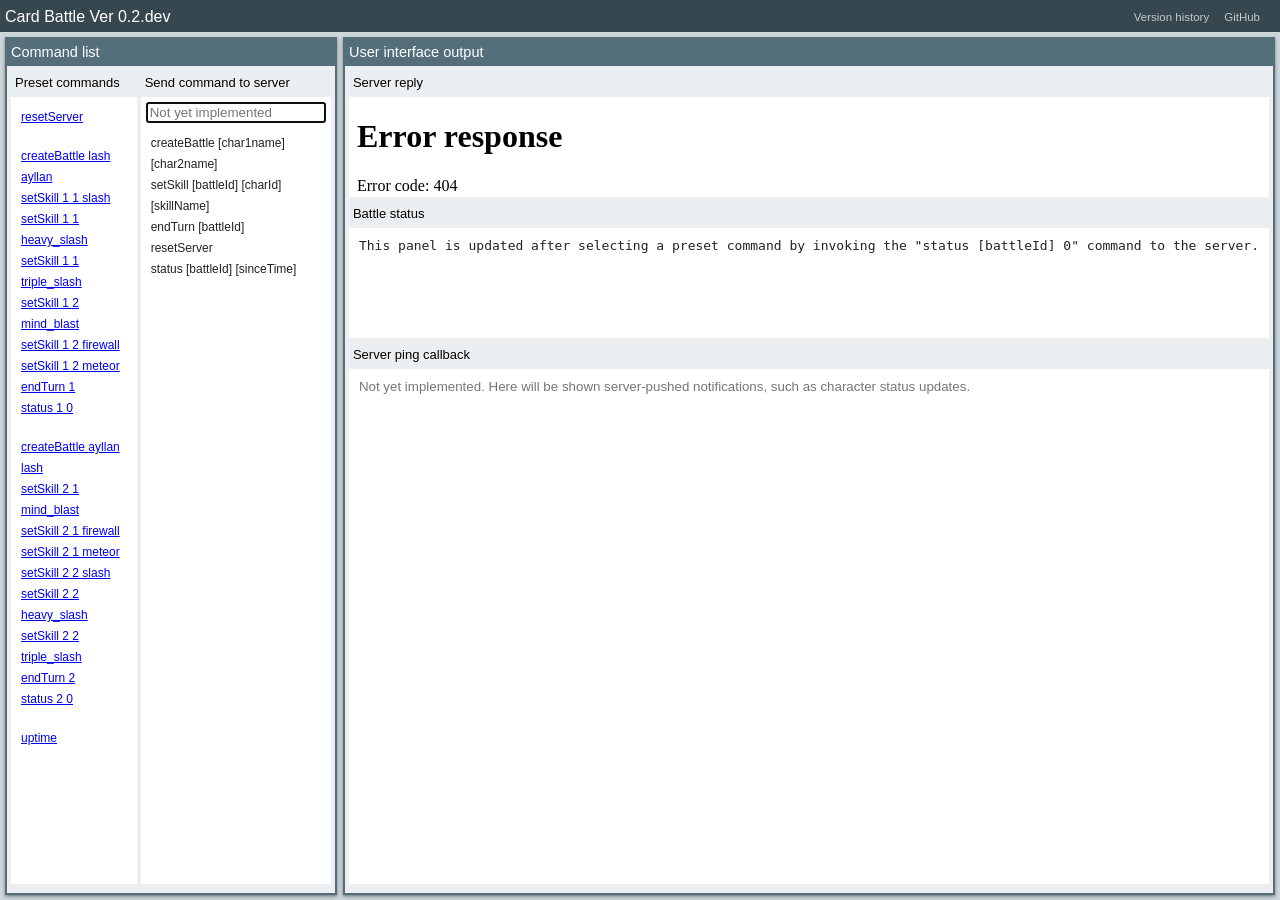
==== web/index.html @ e33fcc96 "Adicionado "uptime" e "status". uptime retorna quantos milissegundos desde o comeco. status retorna " ====
<!DOCTYPE html>
<html>
<head>
	<title>CardBattle!</title>
	<base target="output">
	<link rel="stylesheet" href="style.css">
	<script type="text/javascript" src="jquery-2.1.4.min.js"></script>
	<script type="text/javascript" src="script.js"></script>
</head>
<body>
<header>
	<h1>Card Battle Ver 0.2.dev</h1>
	<a target="_top" href="version_history.txt">Version history</a>
	<a target="_top" href="https://github.com/tibyandy/cardbattle">GitHub</a>
</header>
<div id="view">
	<section id="commands">
		<h2>Command list</h2>
		<div>
			<section id="preset_commands">
				<h3>Preset commands</h3>
				<ul>
					<li><ul>
						<li><a href="CardBattle?resetServer">               resetServer</a></li>
					</ul></li>
					<li><ul battleId="1">
						<li><a href="CardBattle?createBattle lash ayllan">  createBattle lash ayllan</a></li>
						<li><a href="CardBattle?setSkill 1 1 slash">        setSkill 1 1 slash</a></li>
						<li><a href="CardBattle?setSkill 1 1 heavy_slash">  setSkill 1 1 heavy_slash</a></li>
						<li><a href="CardBattle?setSkill 1 1 triple_slash"> setSkill 1 1 triple_slash</a></li>
						<li><a href="CardBattle?setSkill 1 2 mind_blast">   setSkill 1 2 mind_blast</a></li>
						<li><a href="CardBattle?setSkill 1 2 firewall">     setSkill 1 2 firewall</a></li>
						<li><a href="CardBattle?setSkill 1 2 meteor">       setSkill 1 2 meteor</a></li>
						<li><a href="CardBattle?endTurn 1">                 endTurn 1</a></li>
						<li><a href="CardBattle?status 1 0">                status 1 0</a></li>
					</ul></li>
					<li><ul battleId="2">
						<li><a href="CardBattle?createBattle ayllan lash">  createBattle ayllan lash</a></li>
						<li><a href="CardBattle?setSkill 2 1 mind_blast">   setSkill 2 1 mind_blast</a></li>
						<li><a href="CardBattle?setSkill 2 1 firewall">     setSkill 2 1 firewall</a></li>
						<li><a href="CardBattle?setSkill 2 1 meteor">       setSkill 2 1 meteor</a></li>
						<li><a href="CardBattle?setSkill 2 2 slash">        setSkill 2 2 slash</a></li>
						<li><a href="CardBattle?setSkill 2 2 heavy_slash">  setSkill 2 2 heavy_slash</a></li>
						<li><a href="CardBattle?setSkill 2 2 triple_slash"> setSkill 2 2 triple_slash</a></li>
						<li><a href="CardBattle?endTurn 2">                 endTurn 2</a></li>
						<li><a href="CardBattle?status 2 0">                status 2 0</a></li>
					</ul></li>
					<li><ul>
						<li><a href="CardBattle?uptime">                    uptime</a></li>
					</ul></li>
				</ul>
			</section>
			<section id="send_command">
				<h3>Send command to server</h3>
				<input id="command" placeholder="Not yet implemented" autofocus="autofocus" readonly="readonly" />
				<ul>
					<li>createBattle [char1name] [char2name]</li>
					<li>setSkill [battleId] [charId] [skillName]</li>
					<li>endTurn [battleId]</li>
					<li>resetServer</li>
					<li>status [battleId] [sinceTime]</li>
				</ul>
			</section>
		</div>
	</section>
	<section id="output">
		<h2>User interface output</h2>
		<div>
			<section id="server_reply">
				<h3>Server reply</h3>
				<iframe src="CardBattle" name="output"></iframe>
			</section>
			<section>
				<h3>Battle status</h3>
				<div id="battle_status">This panel is updated after selecting a preset command by invoking the "status [battleId] 0" command to the server.</div>
			</section>
			<section id="push_reply">
				<h3>Server ping callback</h3>
				<textarea id="push_result">Not yet implemented. Here will be shown server-pushed notifications, such as character status updates.</textarea>
			</section>
		</div>
	</section>
</div>
</body>
</html>
---- web/style.css ----
* {
	box-sizing: border-box;
}
html, body, #view {
	margin: 0;
	background: #CFD8DC /* Blue Grey 100 */;
}
html {
	height: 100%;
}
body {
	display: flex;
	flex-direction: column;
	align-items: stretch;
	height: 100%;
	overflow: hidden;
}
#view {
	display: flex;
	flex-grow: 1;
	align-items: stretch;
	padding: 2px;
}
#view > section {
	margin: 3px;
	box-shadow: 0 1px 2px rgba(0,0,0,0.25), 0 2px 5px rgba(0,0,0,0.25);
	padding: 0 0 5px;
}
#view section {
	display: flex;
	flex-direction: column;
	align-items: stretch;
}
section > div {
	flex-grow: 1;
	display: flex;
	flex-flow: column;
}
#commands div {
	display: flex;
	flex-wrap: wrap;
	flex-flow: row;
}
#view > section {
	background: #ECEFF1; /* Blue Grey 50 */
	border: solid 2px #546E7A; /* Blue Grey 600 */
}
#view > section > div {
	margin: 2px;
}
#view > section > div > section {
	margin: 2px;
	background: #fff;
}
#output, #push_reply, #push_result, #available_commands {
	flex-grow: 1;
}
#push_result {
	margin: -10px 0 0;
	padding: 10px;
	border: none;
    resize: none;
}
h2, h3 {
	line-height: 20px;
	height: 27px;
	padding: 3px 4px 4px;
}
body > header, h1, h2, h3, ul, #battle_status, input, textarea, iframe {
	font-family: sans-serif;
	color: rgba(0,0,0,0.87);
}
#preset_commands {
	overflow-y: auto;
	flex-grow: 2;
}
ul {
	font-size: 12px;
	list-style-type: none;
	padding: 0;
	margin-bottom: 18px;
}
ul li {
	line-height: 21px;
}
section > ul {
	margin: 0 10px;
}
header {
	background: #37474F; /* Blue Grey 800 */
	display: flex;
	padding: 0 5px;
}
h1 {
	color: rgba(255,255,255,1);
}
h1, header a {
	margin: 0;
    line-height: 30px;
    font-weight: normal;
    padding: 2px 15px 0 0;
}
header a {
	color: rgba(255,255,255,0.7);
	font-size: 11.5px;
	text-decoration: none;
}
header a:hover {
	color: rgba(255,255,255,1);
	text-decoration: underline;
}
h1 {
	font-size: 16px;
	flex-grow: 1;
}
h2 {
	color: rgba(255,255,255,1);
	background: #546E7A; /* Blue Grey 600 */
	margin: 0;
	font-size: 14.5px;
	font-weight: normal;
}
h3 {
	margin: 0 0 10px;
	background: #ECEFF1; /* Blue Grey 50 */
	font-weight: normal;
	font-size: 13px;
	color: #000;
}
iframe {
	border: none;
	margin: -10px 0 0;
	height: 100px;
}
input {
	margin: -5px 5px 5px;
	padding: 1px 2px;
}
#battle_status {
	margin: -5px 5px 5px;
	font-size: 13px;
	padding: 5px;
	height: 100px;
	font-family: monospace;
	white-space: pre;
}
textarea {
	color: rgba(0,0,0,0.54);
}
input {
	margin-bottom: 10px;
}
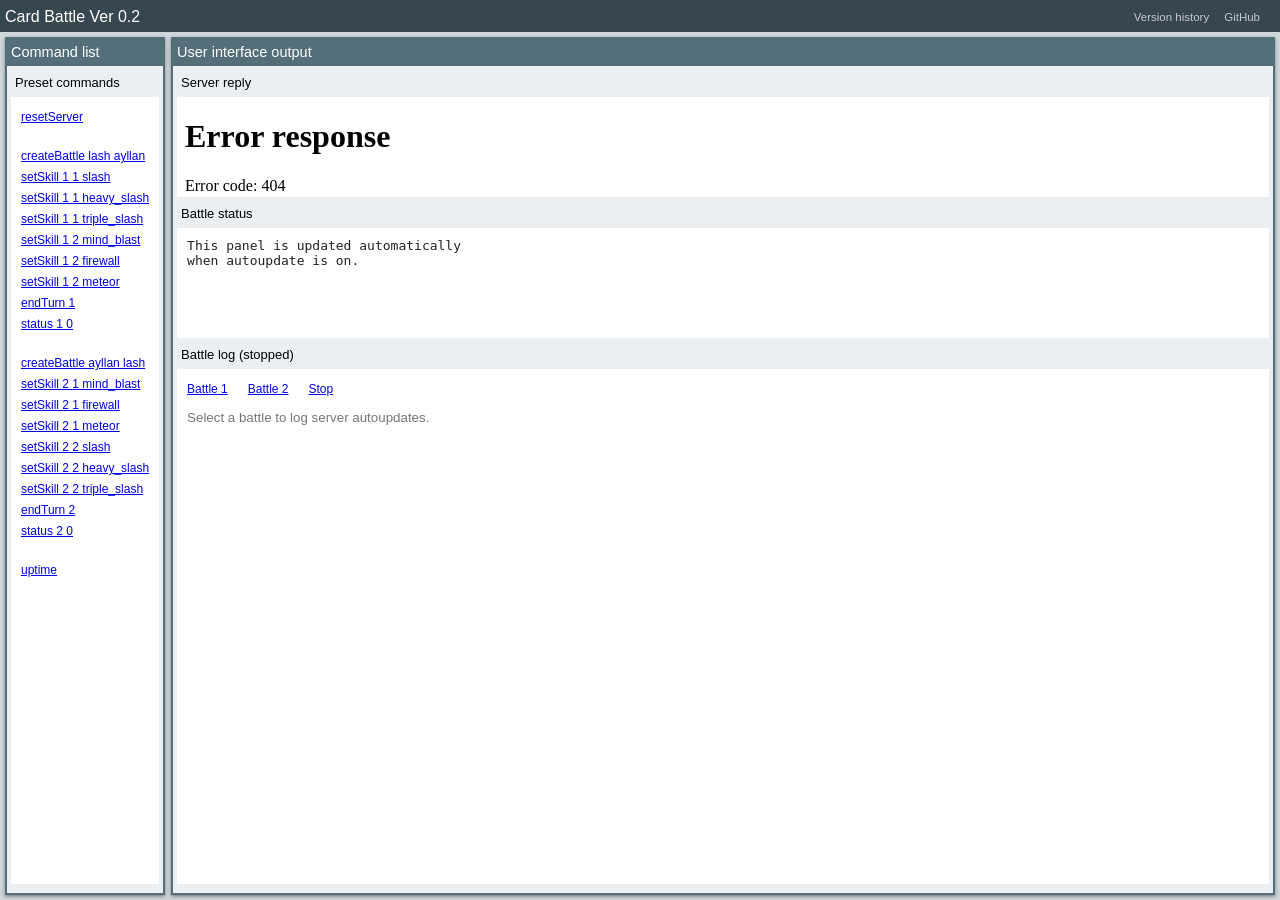
==== commit 42bca8e4: "Conexoes assincronas com o Servlet, notificacoes "push"." ====
--- a/web/index.html
+++ b/web/index.html
@@ -9,7 +9,7 @@
 </head>
 <body>
 <header>
-	<h1>Card Battle Ver 0.2.dev</h1>
+	<h1>Card Battle Ver 0.2</h1>
 	<a target="_top" href="version_history.txt">Version history</a>
 	<a target="_top" href="https://github.com/tibyandy/cardbattle">GitHub</a>
 </header>
@@ -50,7 +50,7 @@
 					</ul></li>
 				</ul>
 			</section>
-			<section id="send_command">
+			<section id="send_command" class="unimplemented">
 				<h3>Send command to server</h3>
 				<input id="command" placeholder="Not yet implemented" autofocus="autofocus" readonly="readonly" />
 				<ul>
@@ -72,11 +72,22 @@
 			</section>
 			<section>
 				<h3>Battle status</h3>
-				<div id="battle_status">This panel is updated after selecting a preset command by invoking the "status [battleId] 0" command to the server.</div>
+				<div id="battle_status">This panel is updated automatically
+when autoupdate is on.</div>
 			</section>
 			<section id="push_reply">
-				<h3>Server ping callback</h3>
-				<textarea id="push_result">Not yet implemented. Here will be shown server-pushed notifications, such as character status updates.</textarea>
+				<h3>Battle log
+					<span id="polling">(running)</span>
+					<span id="stop">(stopped)</span>
+				</h3>
+				<div>
+					<ul>
+						<li><a id="poll1" href="#" target="_self">Battle 1</a></li>
+						<li><a id="poll2" href="#" target="_self">Battle 2</a></li>
+						<li><a id="poll0" href="#" target="_self">Stop</a></li>
+					</ul>
+					<textarea id="push_result">Select a battle to log server autoupdates.</textarea>
+				</div>
 			</section>
 		</div>
 	</section>
--- a/web/style.css
+++ b/web/style.css
@@ -54,12 +54,6 @@
 }
 #output, #push_reply, #push_result, #available_commands {
 	flex-grow: 1;
-}
-#push_result {
-	margin: -10px 0 0;
-	padding: 10px;
-	border: none;
-    resize: none;
 }
 h2, h3 {
 	line-height: 20px;
@@ -144,9 +138,39 @@
 	font-family: monospace;
 	white-space: pre;
 }
+
+@keyframes changed {
+    0%   {color: #000;}
+    5%   {color: #f00;}
+    100% {color: rgba(0,0,0,0.87);}
+}
+
+#battle_status.changed {
+	color: #f00;
+    animation-name: changed;
+    animation-duration: 3s;	
+}
 textarea {
 	color: rgba(0,0,0,0.54);
 }
 input {
 	margin-bottom: 10px;
+}
+#push_reply ul {
+	display: flex;
+	margin: 0;
+}
+#push_reply ul li {
+	padding: 0 10px;
+	margin: 0;
+}
+#push_result {
+	margin: 0;
+	padding: 10px;
+	border: none;
+    resize: none;
+}
+
+.unimplemented {
+	display: none !important;
 }
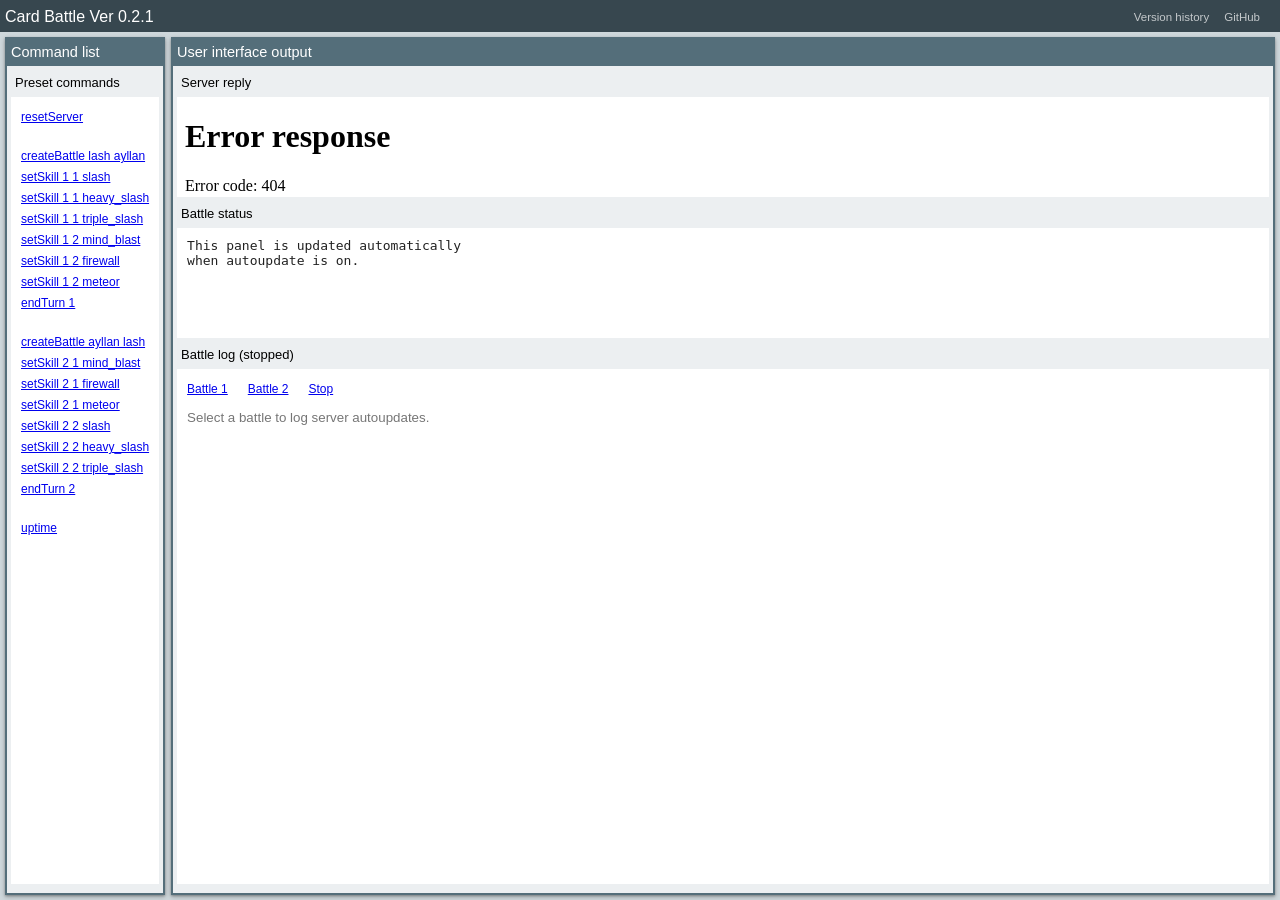
==== commit ffef9187: "Refactoring servlet/servicos e redistribuicao de pacotes. - cardbattle.web - cardbattle.service - ca" ====
--- a/web/index.html
+++ b/web/index.html
@@ -9,7 +9,7 @@
 </head>
 <body>
 <header>
-	<h1>Card Battle Ver 0.2</h1>
+	<h1>Card Battle Ver 0.2.1</h1>
 	<a target="_top" href="version_history.txt">Version history</a>
 	<a target="_top" href="https://github.com/tibyandy/cardbattle">GitHub</a>
 </header>
@@ -32,7 +32,6 @@
 						<li><a href="CardBattle?setSkill 1 2 firewall">     setSkill 1 2 firewall</a></li>
 						<li><a href="CardBattle?setSkill 1 2 meteor">       setSkill 1 2 meteor</a></li>
 						<li><a href="CardBattle?endTurn 1">                 endTurn 1</a></li>
-						<li><a href="CardBattle?status 1 0">                status 1 0</a></li>
 					</ul></li>
 					<li><ul battleId="2">
 						<li><a href="CardBattle?createBattle ayllan lash">  createBattle ayllan lash</a></li>
@@ -43,7 +42,6 @@
 						<li><a href="CardBattle?setSkill 2 2 heavy_slash">  setSkill 2 2 heavy_slash</a></li>
 						<li><a href="CardBattle?setSkill 2 2 triple_slash"> setSkill 2 2 triple_slash</a></li>
 						<li><a href="CardBattle?endTurn 2">                 endTurn 2</a></li>
-						<li><a href="CardBattle?status 2 0">                status 2 0</a></li>
 					</ul></li>
 					<li><ul>
 						<li><a href="CardBattle?uptime">                    uptime</a></li>
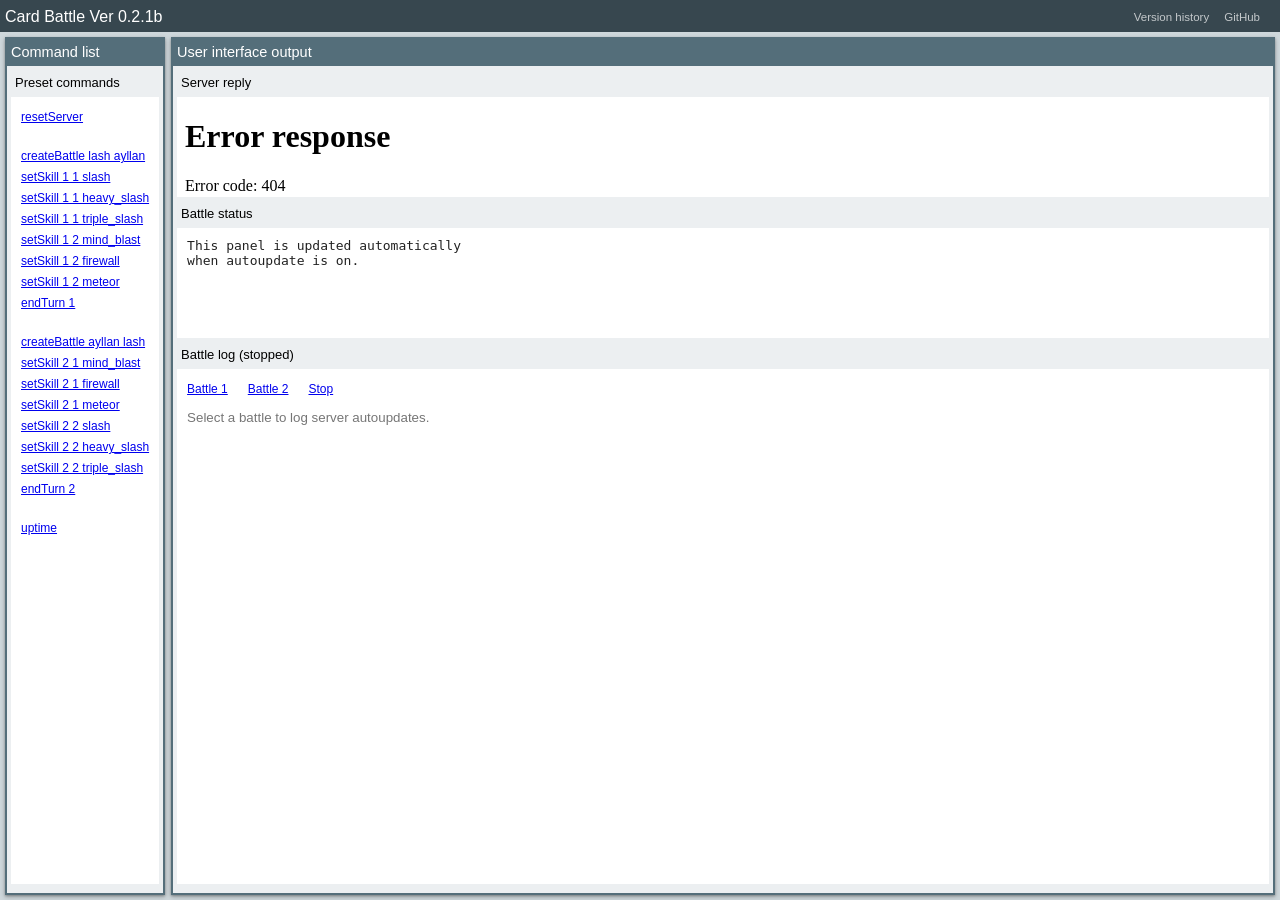
==== commit ff639dc5: "Versao 0.2.1b - README, version_history e .gitignore." ====
--- a/web/index.html
+++ b/web/index.html
@@ -9,7 +9,7 @@
 </head>
 <body>
 <header>
-	<h1>Card Battle Ver 0.2.1</h1>
+	<h1>Card Battle Ver 0.2.1b</h1>
 	<a target="_top" href="version_history.txt">Version history</a>
 	<a target="_top" href="https://github.com/tibyandy/cardbattle">GitHub</a>
 </header>
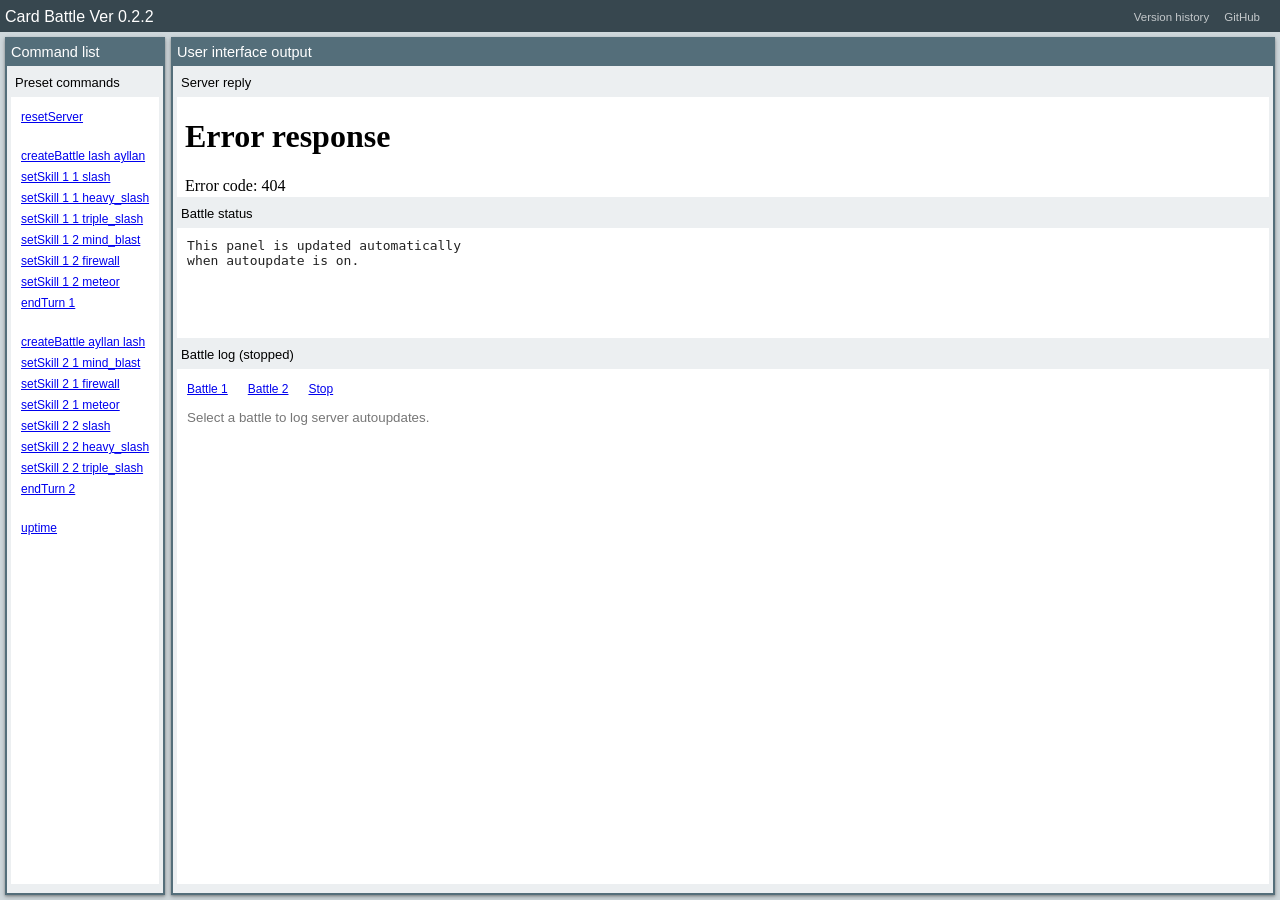
==== commit 27db0619: "Versao 0.2.2 - BattleRoom, Player e BattleManager singleton." ====
--- a/web/index.html
+++ b/web/index.html
@@ -9,7 +9,7 @@
 </head>
 <body>
 <header>
-	<h1>Card Battle Ver 0.2.1b</h1>
+	<h1>Card Battle Ver 0.2.2</h1>
 	<a target="_top" href="version_history.txt">Version history</a>
 	<a target="_top" href="https://github.com/tibyandy/cardbattle">GitHub</a>
 </header>
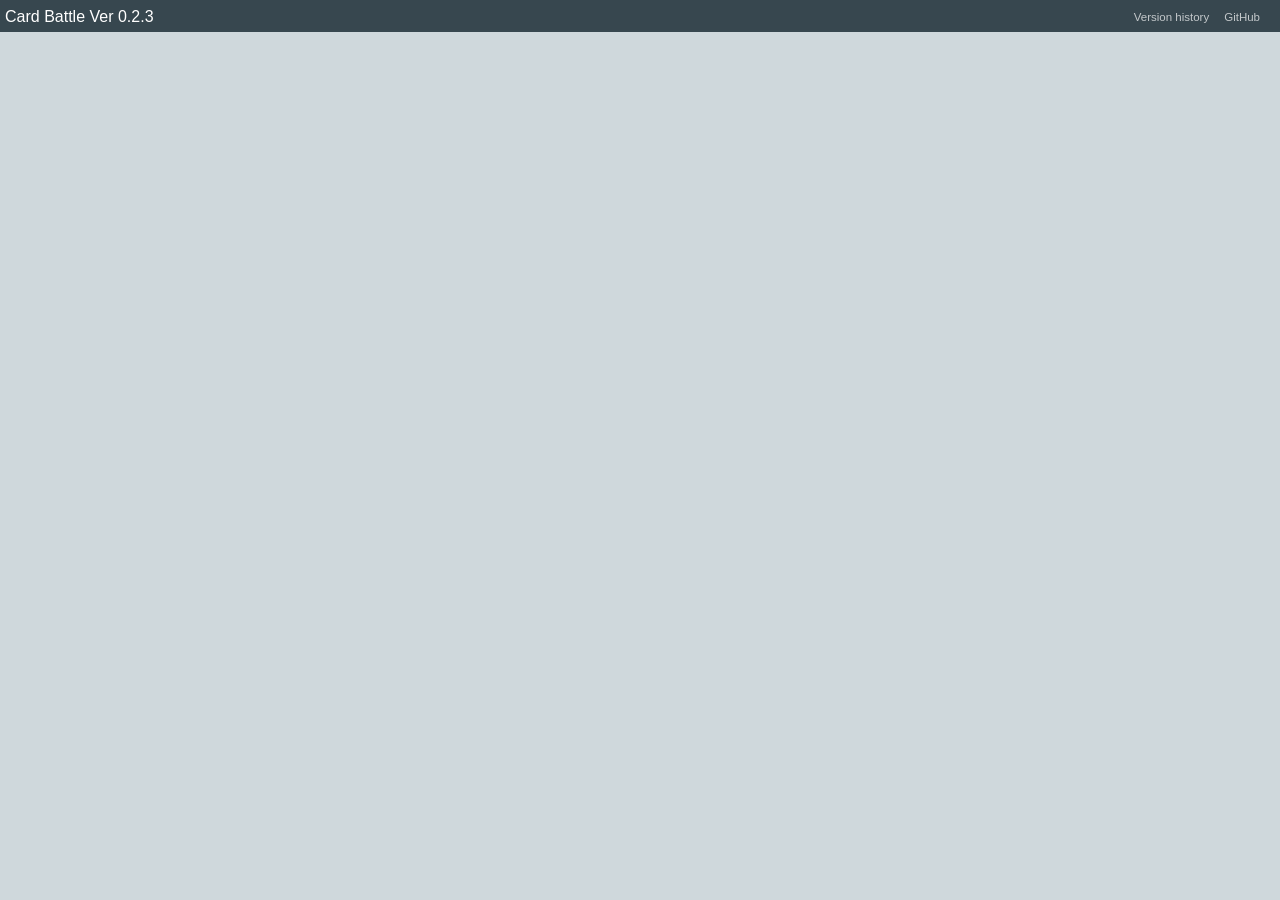
==== commit ec229ae1: "Criado LoginServlet e index.html de login." ====
--- a/web/index.html
+++ b/web/index.html
@@ -2,93 +2,33 @@
 <html>
 <head>
 	<title>CardBattle!</title>
-	<base target="output">
+	<meta charset="utf-8">
 	<link rel="stylesheet" href="style.css">
 	<script type="text/javascript" src="jquery-2.1.4.min.js"></script>
-	<script type="text/javascript" src="script.js"></script>
+	<script type="text/javascript" src="cb_params.js"></script>
+	<script type="text/javascript" src="cardbattle.js"></script>
 </head>
-<body>
+<body class="loading">
+<form>
 <header>
-	<h1>Card Battle Ver 0.2.2</h1>
+	<h1>Card Battle Ver <span id="ver"></span></h1>
 	<a target="_top" href="version_history.txt">Version history</a>
 	<a target="_top" href="https://github.com/tibyandy/cardbattle">GitHub</a>
+	<button type="button" id="logout">Logout</button>
 </header>
+<div id="growl"></div>
 <div id="view">
-	<section id="commands">
-		<h2>Command list</h2>
+	<section id="login">
+		<h2>Welcome to Card Battle!</h2>
 		<div>
-			<section id="preset_commands">
-				<h3>Preset commands</h3>
-				<ul>
-					<li><ul>
-						<li><a href="CardBattle?resetServer">               resetServer</a></li>
-					</ul></li>
-					<li><ul battleId="1">
-						<li><a href="CardBattle?createBattle lash ayllan">  createBattle lash ayllan</a></li>
-						<li><a href="CardBattle?setSkill 1 1 slash">        setSkill 1 1 slash</a></li>
-						<li><a href="CardBattle?setSkill 1 1 heavy_slash">  setSkill 1 1 heavy_slash</a></li>
-						<li><a href="CardBattle?setSkill 1 1 triple_slash"> setSkill 1 1 triple_slash</a></li>
-						<li><a href="CardBattle?setSkill 1 2 mind_blast">   setSkill 1 2 mind_blast</a></li>
-						<li><a href="CardBattle?setSkill 1 2 firewall">     setSkill 1 2 firewall</a></li>
-						<li><a href="CardBattle?setSkill 1 2 meteor">       setSkill 1 2 meteor</a></li>
-						<li><a href="CardBattle?endTurn 1">                 endTurn 1</a></li>
-					</ul></li>
-					<li><ul battleId="2">
-						<li><a href="CardBattle?createBattle ayllan lash">  createBattle ayllan lash</a></li>
-						<li><a href="CardBattle?setSkill 2 1 mind_blast">   setSkill 2 1 mind_blast</a></li>
-						<li><a href="CardBattle?setSkill 2 1 firewall">     setSkill 2 1 firewall</a></li>
-						<li><a href="CardBattle?setSkill 2 1 meteor">       setSkill 2 1 meteor</a></li>
-						<li><a href="CardBattle?setSkill 2 2 slash">        setSkill 2 2 slash</a></li>
-						<li><a href="CardBattle?setSkill 2 2 heavy_slash">  setSkill 2 2 heavy_slash</a></li>
-						<li><a href="CardBattle?setSkill 2 2 triple_slash"> setSkill 2 2 triple_slash</a></li>
-						<li><a href="CardBattle?endTurn 2">                 endTurn 2</a></li>
-					</ul></li>
-					<li><ul>
-						<li><a href="CardBattle?uptime">                    uptime</a></li>
-					</ul></li>
-				</ul>
-			</section>
-			<section id="send_command" class="unimplemented">
-				<h3>Send command to server</h3>
-				<input id="command" placeholder="Not yet implemented" autofocus="autofocus" readonly="readonly" />
-				<ul>
-					<li>createBattle [char1name] [char2name]</li>
-					<li>setSkill [battleId] [charId] [skillName]</li>
-					<li>endTurn [battleId]</li>
-					<li>resetServer</li>
-					<li>status [battleId] [sinceTime]</li>
-				</ul>
-			</section>
-		</div>
-	</section>
-	<section id="output">
-		<h2>User interface output</h2>
-		<div>
-			<section id="server_reply">
-				<h3>Server reply</h3>
-				<iframe src="CardBattle" name="output"></iframe>
-			</section>
-			<section>
-				<h3>Battle status</h3>
-				<div id="battle_status">This panel is updated automatically
-when autoupdate is on.</div>
-			</section>
-			<section id="push_reply">
-				<h3>Battle log
-					<span id="polling">(running)</span>
-					<span id="stop">(stopped)</span>
-				</h3>
-				<div>
-					<ul>
-						<li><a id="poll1" href="#" target="_self">Battle 1</a></li>
-						<li><a id="poll2" href="#" target="_self">Battle 2</a></li>
-						<li><a id="poll0" href="#" target="_self">Stop</a></li>
-					</ul>
-					<textarea id="push_result">Select a battle to log server autoupdates.</textarea>
-				</div>
-			</section>
+			<label>Player ID: </label>
+			<select id="playerId"></select>
+			<label>Password: </label>
+			<input id="password" type="password" />
+			<input id="connect" type="submit" value="Connect" />
 		</div>
 	</section>
 </div>
+</form>
 </body>
 </html>
--- a/web/style.css
+++ b/web/style.css
@@ -1,5 +1,8 @@
 * {
 	box-sizing: border-box;
+}
+body.loading #view, body.loading #growl, body.loading #logout {
+	display: none;
 }
 html, body, #view {
 	margin: 0;
@@ -60,7 +63,7 @@
 	height: 27px;
 	padding: 3px 4px 4px;
 }
-body > header, h1, h2, h3, ul, #battle_status, input, textarea, iframe {
+body > header, h1, h2, h3, ul, #battle_status, select, label, input, textarea, iframe, #growl, a {
 	font-family: sans-serif;
 	color: rgba(0,0,0,0.87);
 }
@@ -126,9 +129,20 @@
 	margin: -10px 0 0;
 	height: 100px;
 }
-input {
+input:not([type=submit]), select {
 	margin: -5px 5px 5px;
 	padding: 1px 2px;
+	height: 22px;
+	line-height: 22px;
+}
+input[type=submit] {
+	margin: -5px 5px 5px;
+	padding: 1px 2px;
+	height: 22px;
+}
+label {
+	margin: 0 5px 0;
+	font-size: 13.5px;
 }
 #battle_status {
 	margin: -5px 5px 5px;
@@ -173,4 +187,41 @@
 
 .unimplemented {
 	display: none !important;
+}
+
+
+#view section#login {
+	position: absolute;
+	left: 50%;
+	top: 50%;
+	width: 300px;
+	height: 200px;
+	margin-top: -100px;
+	margin-left: -150px;
+}
+#view section#login h2 {
+	margin-bottom: 5px;
+}
+#view section#login div {
+	padding: 0 10px;
+}
+section label {
+	line-height: 30px;
+}
+#connect {
+	margin-top: 5px;
+	height: 25px;
+}
+#growl {
+	width: 100%;
+	position: fixed;
+	top: 0;
+	left: 0;
+	height: 32px;
+	line-height: 24px;
+	padding: 5px 8px 3px;
+	background: #ffe;
+	color: #554;
+	font-weight: bold;
+	box-shadow: 0 1px 2px rgba(0,0,0,0.5);
 }
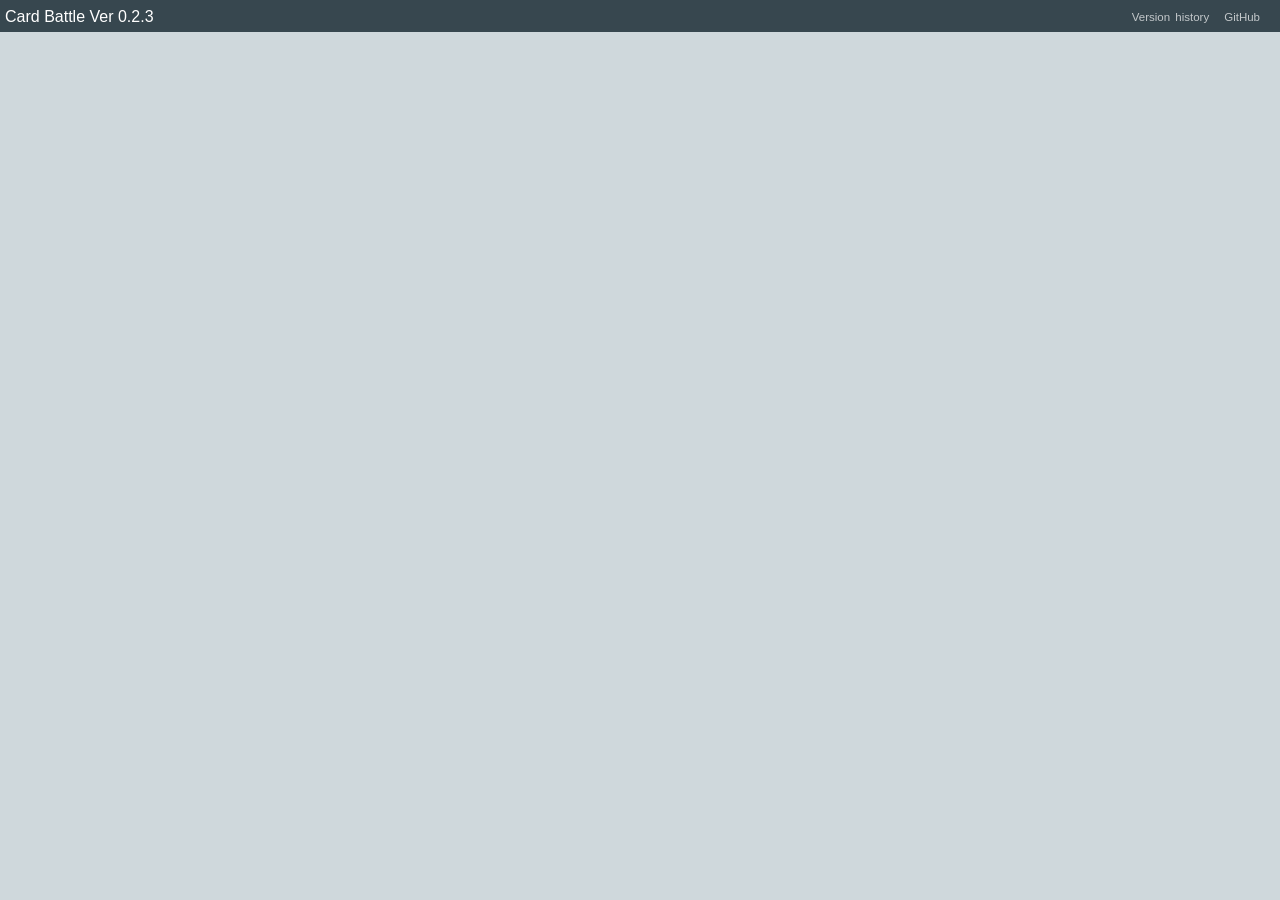
==== commit c08a0701: "Alterada interface para listar personagens." ====
--- a/web/index.html
+++ b/web/index.html
@@ -8,7 +8,7 @@
 	<script type="text/javascript" src="cb_params.js"></script>
 	<script type="text/javascript" src="cardbattle.js"></script>
 </head>
-<body class="loading">
+<body class="loading cardBattle">
 <form>
 <header>
 	<h1>Card Battle Ver <span id="ver"></span></h1>
@@ -25,7 +25,48 @@
 			<select id="playerId"></select>
 			<label>Password: </label>
 			<input id="password" type="password" />
-			<input id="connect" type="submit" value="Connect" />
+			<button id="connect" type="button" class="main">Connect</button>
+		</div>
+	</section>
+	<section id="you">
+		<h2>Your Profile - <span class="playerId"></span></h2>
+		<div>
+			<section id="character">
+				<h3>Select Character</h3>
+				<div>
+					<select class="picker" id="characterList"></select>
+				</div>
+			</section>
+			<section id="char_info">
+				<h3>Character Information</h3>
+				<div><ul>
+					<li><b>Name:</b> <span></span></li>
+					<li><b>HP:</b> <span></span></li>
+					<li><b>Skill 1:</b> <span></span></li>
+					<li><b>Skill 2:</b> <span></span></li>
+					<li><b>Skill 3:</b> <span></span></li>
+				</ul></div>
+			</section>
+			<section id="battle_info">
+				<h3>Battle Information</h3>
+				<div class="buttonBar">
+					<button type="button" id="ready" class="main" disabled="disabled">Ready!</button>
+					<button type="button" id="cancel" disabled="disabled">Cancel</button>
+				</div>
+			</section>
+		</div>
+	</section>
+	<section id="players">
+		<h2>Connected Players</h2>
+		<div>
+			<section id="idle">
+				<h3>Idle Players</h3>
+				<div></div>
+			</section>
+			<section id="ready">
+				<h3>Ready Players</h3>
+				<div></div>
+			</section>
 		</div>
 	</section>
 </div>
--- a/web/style.css
+++ b/web/style.css
@@ -11,13 +11,23 @@
 html {
 	height: 100%;
 }
-body {
+body, form {
 	display: flex;
 	flex-direction: column;
 	align-items: stretch;
 	height: 100%;
 	overflow: hidden;
 }
+#players {
+	flex-grow: 1;
+}
+#players > div {
+	display: flex;
+	flex-direction: row;
+}
+#players > div > section {
+	flex-grow: 1;
+}
 #view {
 	display: flex;
 	flex-grow: 1;
@@ -27,7 +37,7 @@
 #view > section {
 	margin: 3px;
 	box-shadow: 0 1px 2px rgba(0,0,0,0.25), 0 2px 5px rgba(0,0,0,0.25);
-	padding: 0 0 5px;
+	background: #546E7A; /* Blue Grey 600 */
 }
 #view section {
 	display: flex;
@@ -45,23 +55,33 @@
 	flex-flow: row;
 }
 #view > section {
+	border: solid 2px #546E7A; /* Blue Grey 600 */
+	border-radius: 4px;
+}
+#view > section > div {
 	background: #ECEFF1; /* Blue Grey 50 */
-	border: solid 2px #546E7A; /* Blue Grey 600 */
-}
-#view > section > div {
-	margin: 2px;
+	padding: 2px;
+	border-radius: 1px 1px 2px 2px;
 }
 #view > section > div > section {
 	margin: 2px;
+}
+#view > section > div > section > div {
 	background: #fff;
+	border-radius: 2px;
 }
 #output, #push_reply, #push_result, #available_commands {
 	flex-grow: 1;
 }
-h2, h3 {
-	line-height: 20px;
-	height: 27px;
-	padding: 3px 4px 4px;
+h2 {
+    line-height: 24px;
+    height: 28px;	
+	padding: 2px 7px 3px;
+}
+h3 {
+	line-height: 15px;
+	height: 25px;
+	padding: 4px 4px 4px;
 }
 body > header, h1, h2, h3, ul, #battle_status, select, label, input, textarea, iframe, #growl, a {
 	font-family: sans-serif;
@@ -98,8 +118,18 @@
     padding: 2px 15px 0 0;
 }
 header a {
+	font-size: 11.5px;
+	word-spacing: 2px;
+}
+header button {
+	height: 26px;
+    margin: 3px 0;
+    padding: 0 5px;
+	font-size: 12.5px;
+	word-spacing: 3px;
+}
+header a {
 	color: rgba(255,255,255,0.7);
-	font-size: 11.5px;
 	text-decoration: none;
 }
 header a:hover {
@@ -112,7 +142,6 @@
 }
 h2 {
 	color: rgba(255,255,255,1);
-	background: #546E7A; /* Blue Grey 600 */
 	margin: 0;
 	font-size: 14.5px;
 	font-weight: normal;
@@ -129,8 +158,7 @@
 	margin: -10px 0 0;
 	height: 100px;
 }
-input:not([type=submit]), select {
-	margin: -5px 5px 5px;
+input:not([type=submit]), select:not([size]) {
 	padding: 1px 2px;
 	height: 22px;
 	line-height: 22px;
@@ -140,9 +168,12 @@
 	padding: 1px 2px;
 	height: 22px;
 }
-label {
-	margin: 0 5px 0;
+#login label {
+	margin: 7px 0 -5px;
 	font-size: 13.5px;
+}
+#login button {
+	margin-top: 10px;
 }
 #battle_status {
 	margin: -5px 5px 5px;
@@ -195,22 +226,18 @@
 	left: 50%;
 	top: 50%;
 	width: 300px;
-	height: 200px;
+	height: 205px;
 	margin-top: -100px;
 	margin-left: -150px;
 }
-#view section#login h2 {
-	margin-bottom: 5px;
-}
 #view section#login div {
-	padding: 0 10px;
+	padding: 0 15px;
 }
 section label {
 	line-height: 30px;
 }
 #connect {
 	margin-top: 5px;
-	height: 25px;
 }
 #growl {
 	width: 100%;
@@ -220,8 +247,107 @@
 	height: 32px;
 	line-height: 24px;
 	padding: 5px 8px 3px;
-	background: #ffe;
-	color: #554;
+	background: rgb(255,255,240);
 	font-weight: bold;
-	box-shadow: 0 1px 2px rgba(0,0,0,0.5);
-}+	box-shadow: 0 1px 1px rgba(0,0,0,0.5);
+}
+.picker {
+	padding: 2px 2px;
+	margin: 0;
+	width: calc(100% - 4px);
+	overflow: hidden;
+	padding: 2px;
+	border: solid 1px #CFD8DC;
+}
+.picker option {
+	line-height: 17px;
+	padding: 3px 5px;
+	margin: 0 0;
+}
+.picker:hover {
+	border: solid 1px #8ac;
+}
+.picker option:hover {
+	background: #f4f8ff;
+}
+/*
+.picker option.active {
+	background: #ECEFF1;
+}
+.picker:hover option.active:hover {
+	border: solid 1px rgba(0,0,0,0.25);
+	background: #E1F5FE;
+}
+*/
+.cardBattle h3 {
+	margin-bottom: 0;
+}
+.cardBattle #view > section > div > section > div {
+	padding: 2px;
+}
+.cardBattle #view > section > div > section > div > * {
+	margin: 2px;
+}
+
+.buttonBar {
+	display: flex;
+	flex-flow: row;
+	padding: 0;
+}
+.buttonBar button {
+	flex-grow: 1;
+}
+.buttonBar button:not(:first-child) {
+	margin-left: 4px;
+}
+button {
+	border: none;
+	border: solid 1px transparent;
+	border-radius: 2px;
+	line-height: 27px;
+	height: 27px;
+	padding: 0;
+}
+button[disabled] {
+	opacity: 0.35;
+}
+button:hover:not([disabled]), button:active:not([disabled]) {
+	border: solid 1px rgba(0,0,0,0.66);
+}
+button:hover:not([disabled]) {
+	box-shadow: 1px 0 0 rgba(255,255,255,0.4) inset, -1px 0 0 rgba(255,255,255,0.4) inset, 0 1px 0 rgba(255,255,255,0.4) inset, 0 -1px 0 rgba(255,255,255,0.4) inset, 0 1px 2px rgba(0,0,0,0.2);
+}
+button:hover:not([disabled]), button:active {
+	outline: none;
+}
+button.main:hover:active {
+	text-shadow: 0 1px 1px rgba(0,0,0,0.75);	
+}
+button:not(.main):hover:active {
+	text-shadow: 0 1px 2px rgba(0,0,0,0.2);	
+}
+button:not(.main) {
+	background: #ECEFF1;
+}
+button.main {
+	color: #fff;
+	font-weight: bold;
+}
+button.main:not([disabled]) {
+	background: #EF6C00;
+}
+button.main[disabled] {
+	background: #37474F;
+}
+button:active:hover:not([disabled]) {
+	box-shadow: 1px 0 1px rgba(0,0,0,0.1) inset, -1px 0 1px rgba(0,0,0,0.1) inset, 0 1px 1px rgba(0,0,0,0.1) inset, 0 -1px 1px rgba(0,0,0,0.1) inset, 0 1px 2px rgba(64,64,64,0.4) inset;
+	outline: none;
+}
+#char_info li b {
+	width: 60px;
+	display: inline-block;
+	text-align: right;
+}
+#you {
+	width: 200px;
+}
